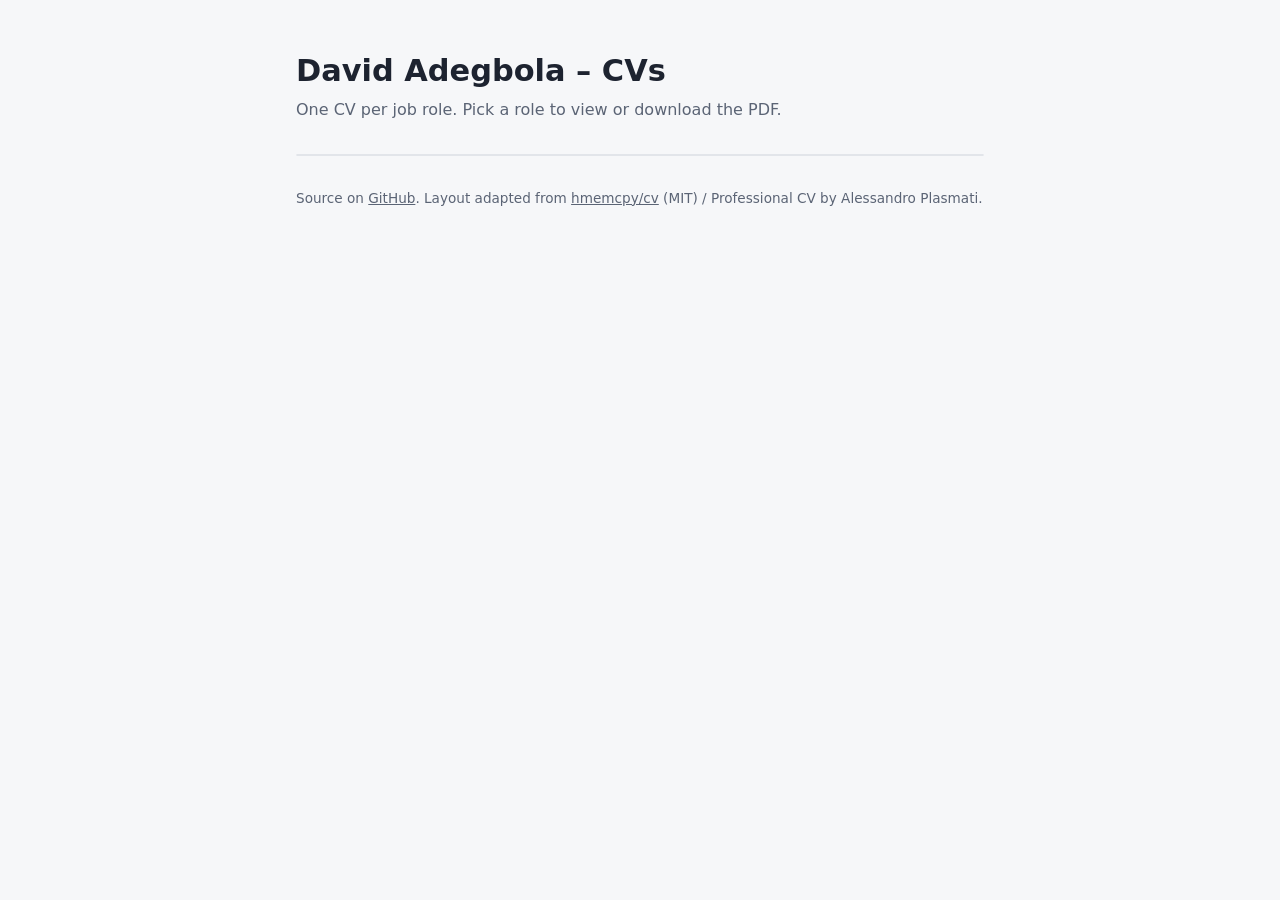
==== index.html @ 37b1ab68 "Restructure into multi-role CV repo - Move shared preamble into shared/cv-style.sty with \cvrole{} f" ====
<!doctype html>
<html lang="en">
<head>
  <meta charset="utf-8">
  <meta name="viewport" content="width=device-width, initial-scale=1">
  <title>David Adegbola – CVs</title>
  <style>
    :root { --bg: #f6f7f9; --fg: #1d2330; --muted: #5b6475; --accent: #0b3d91; --accent-fg: #fff; --card: #fff; --line: #e2e5ea; }
    @media (prefers-color-scheme: dark) {
      :root { --bg: #14171c; --fg: #e8ebf0; --muted: #a3abb8; --accent: #5b8def; --accent-fg: #0b1020; --card: #1d2128; --line: #2c313a; }
    }
    * { box-sizing: border-box; }
    body { margin: 0; font-family: system-ui, -apple-system, "Segoe UI", sans-serif; background: var(--bg); color: var(--fg); line-height: 1.5; }
    main { max-width: 720px; margin: 0 auto; padding: 48px 16px; }
    h1 { margin: 0 0 4px; font-size: 1.9rem; }
    .lead { margin: 0 0 32px; color: var(--muted); }
    ul { list-style: none; margin: 0; padding: 0; background: var(--card); border: 1px solid var(--line); border-radius: 10px; }
    li { display: flex; flex-wrap: wrap; gap: 12px; align-items: center; justify-content: space-between; padding: 16px 20px; }
    li + li { border-top: 1px solid var(--line); }
    .role { font-weight: 600; font-size: 1.1rem; }
    .btn { display: inline-block; padding: 8px 16px; border-radius: 8px; background: var(--accent); color: var(--accent-fg); font-weight: 600; text-decoration: none; white-space: nowrap; }
    .btn:hover, .btn:focus-visible { filter: brightness(1.1); }
    footer { margin-top: 32px; font-size: .85rem; color: var(--muted); }
    footer a { color: inherit; }
  </style>
</head>
<body>
  <main>
    <h1>David Adegbola – CVs</h1>
    <p class="lead">One CV per job role. Pick a role to view or download the PDF.</p>
    <ul>
      <!-- ROLES: filled in by .github/workflows/build.yml from the roles/ folders -->
    </ul>
    <footer>Source on <a href="https://github.com/david-adegbola/cv">GitHub</a>. Layout adapted from <a href="https://github.com/hmemcpy/cv">hmemcpy/cv</a> (MIT) / Professional CV by Alessandro Plasmati.</footer>
  </main>
</body>
</html>
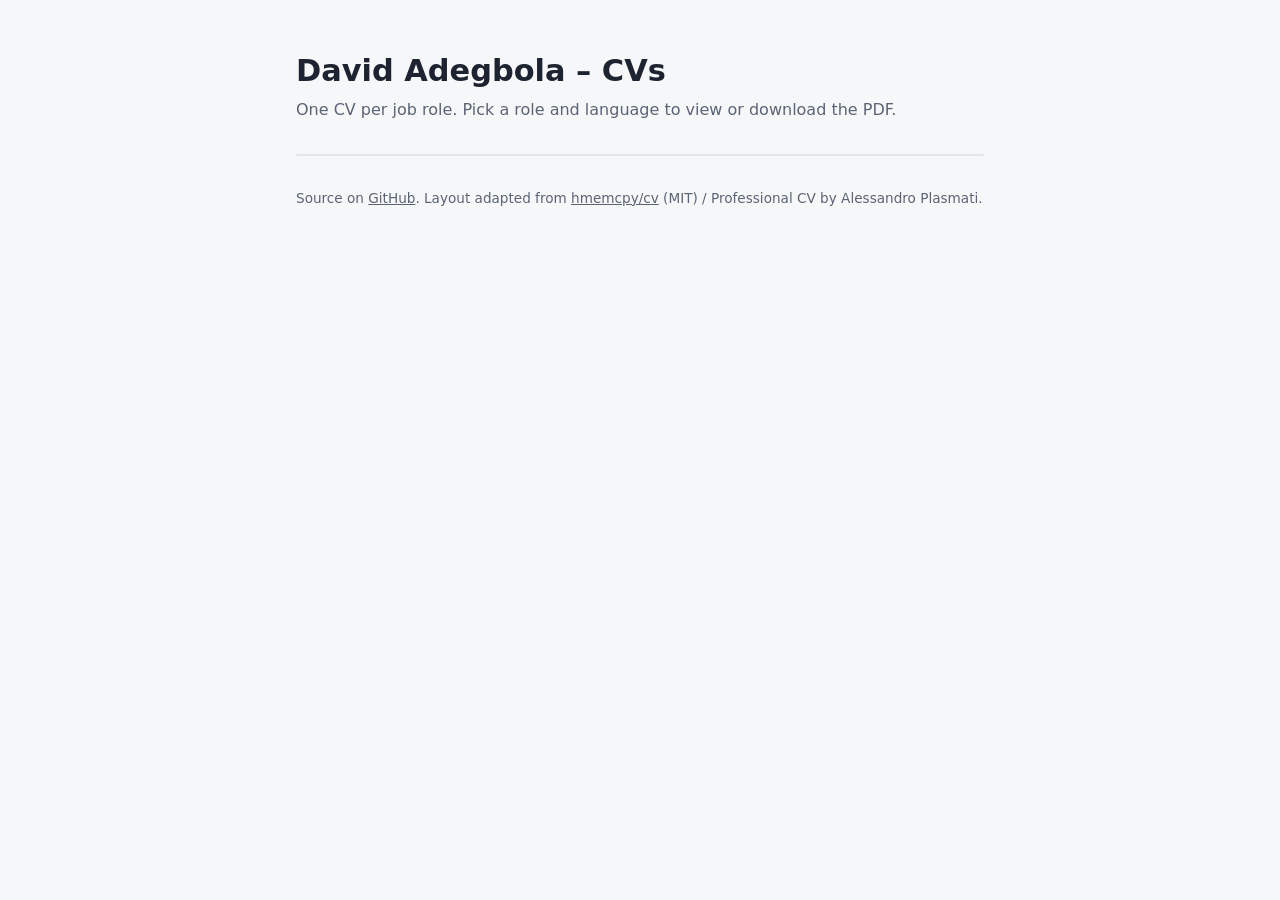
==== commit 920fea55: "Add CV: Salesperson (EN + FI)" ====
--- a/index.html
+++ b/index.html
@@ -20,6 +20,8 @@
     .role { font-weight: 600; font-size: 1.1rem; }
     .btn { display: inline-block; padding: 8px 16px; border-radius: 8px; background: var(--accent); color: var(--accent-fg); font-weight: 600; text-decoration: none; white-space: nowrap; }
     .btn:hover, .btn:focus-visible { filter: brightness(1.1); }
+    .langs { display: flex; flex-wrap: wrap; gap: 8px; align-items: center; }
+    .hint { color: var(--muted); font-size: .9rem; }
     footer { margin-top: 32px; font-size: .85rem; color: var(--muted); }
     footer a { color: inherit; }
   </style>
@@ -27,7 +29,7 @@
 <body>
   <main>
     <h1>David Adegbola – CVs</h1>
-    <p class="lead">One CV per job role. Pick a role to view or download the PDF.</p>
+    <p class="lead">One CV per job role. Pick a role and language to view or download the PDF.</p>
     <ul>
       <!-- ROLES: filled in by .github/workflows/build.yml from the roles/ folders -->
     </ul>
